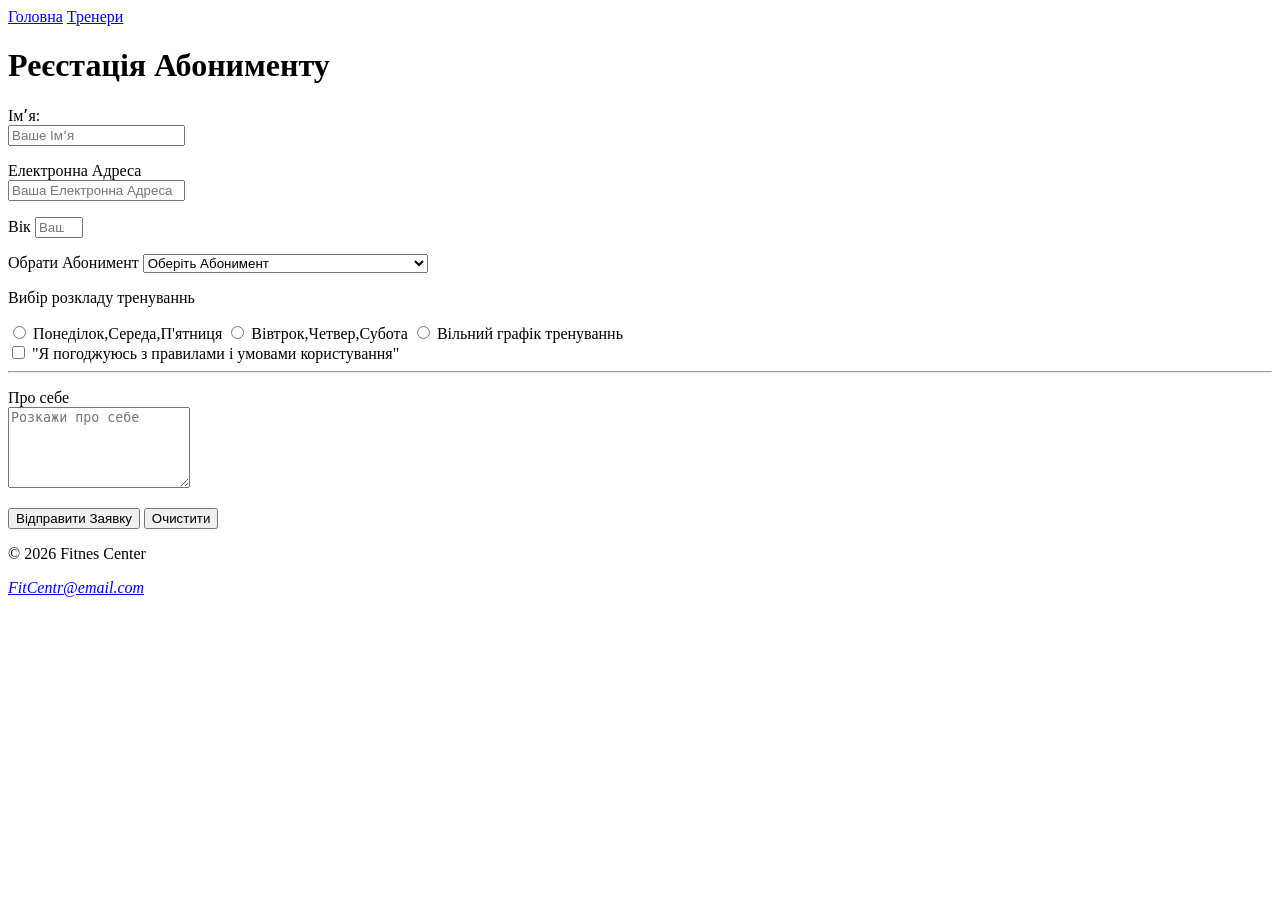
==== register.html @ b8ff51c6 "Виправлено Помилки написання в register and trainers" ====
<!doctype html>
<html lang="uk">
  <head>
    <meta charset="UTF-8" />
    <meta name="viewport" content="width=device-width, initial-scale=1.0" />
    <title>Реєстраця</title>
  </head>
  <body>
    <header>
      <a href="index.html">Головна</a>
      <a href="trainers.html">Тренери</a>
      <h1>Реєстація Абонименту</h1>
    </header>
    <form action="\register" method="post">
      <p>
        <label for="name">Імʼя:</label><br />
        <input
          type="text"
          id="name"
          name="name"
          required
          placeholder="Ваше Імʼя" />
      </p>
      <p>
        <label for="email">Електронна Адреса</label><br />
        <input
          type="email"
          id="email"
          name="email"
          required
          placeholder="Ваша Електронна Адреса" />
      </p>
      <p>
        <label for="age">Вік</label>
        <input
          type="number"
          id="age"
          name="age"
          min="8"
          max="99"
          required
          placeholder="Ваш Вік" />
      </p>
      <p>
        <label for="course">Обрати Абонимент</label>
        <select id="course" name="course" required>
          <option value="">Оберіть Абонимент</option>
          <option value="solo">Абонимент Без Тренера</option>
          <option value="with trainer">Абонимент з Тренером</option>
          <option value="wt free time">
            Абонимент з Тренером і вільним графіком
          </option>
        </select>
      </p>
      <p>Вибір розкладу тренуваннь</p>
      <label>
        <input type="radio" name="format" value="day1,3,5" required />
        Понеділок,Середа,П'ятниця
      </label>
      <label>
        <input type="radio" name="format" value="day2,4,6" />
        Вівтрок,Четвер,Субота
      </label>
      <label>
        <input type="radio" name="format" value="dayfree" /> Вільний графік
        тренуваннь </label
      ><br />
      <label>
        <input type="checkbox" name="agree" required />
        "Я погоджуюсь з правилами і умовами користування"
      </label>
      <hr />
      <p>
        <label for="comment">Про себе</label><br />
        <textarea
          id="comment"
          name="comment"
          rows="5"
          placeholder="Розкажи про себе"></textarea>
      </p>
      <button type="submit">Відправити Заявку</button>
      <button type="reset">Очистити</button>
    </form>
    <footer>
      <p>&copy; 2026 Fitnes Center</p>
      <address>
        <a href="mailto:FitCentr@email.com">FitCentr@email.com</a>
      </address>
    </footer>
  </body>
</html>
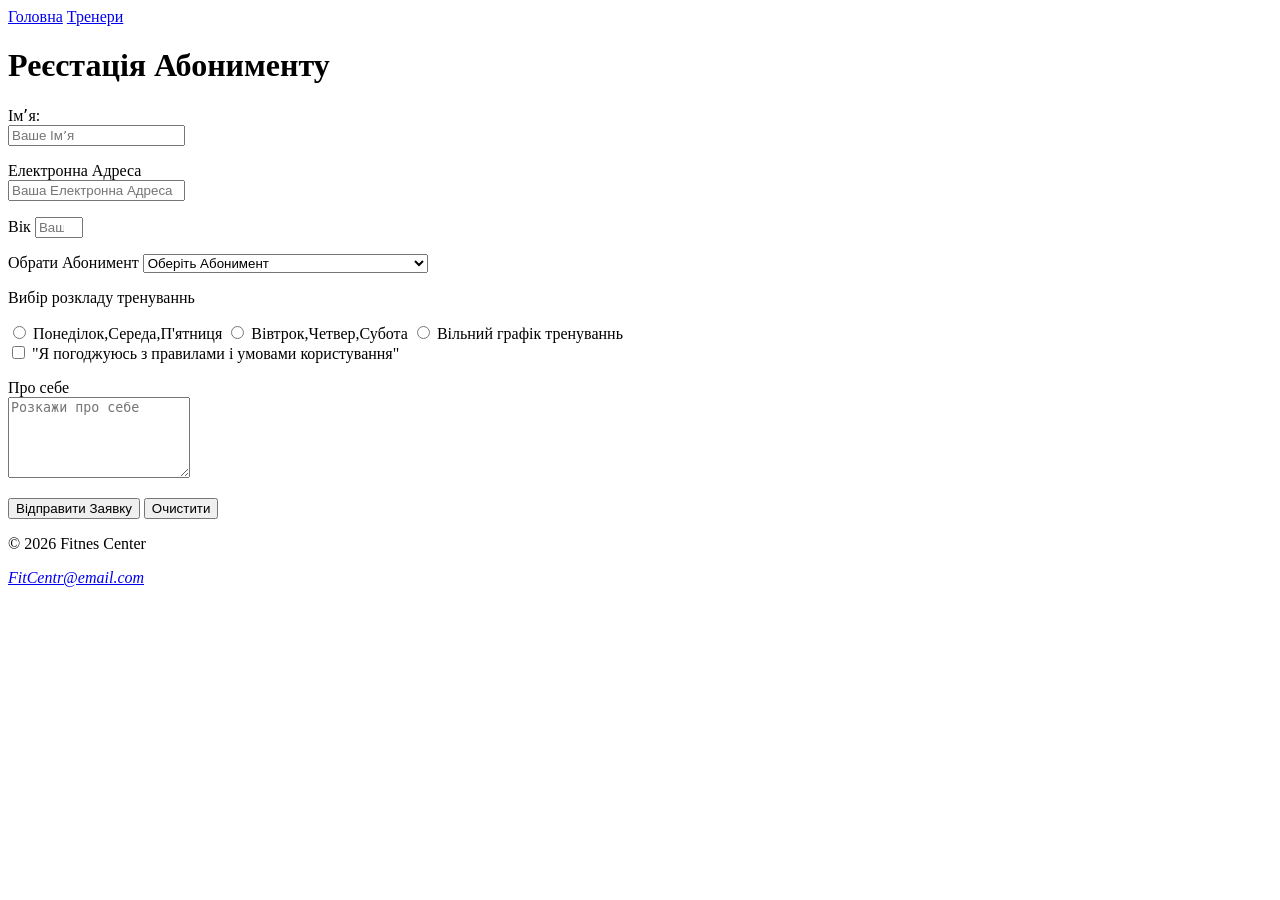
==== commit 257798cd: "Виправлено помилки в  index.html and register.html" ====
--- a/register.html
+++ b/register.html
@@ -69,7 +69,6 @@
         <input type="checkbox" name="agree" required />
         "Я погоджуюсь з правилами і умовами користування"
       </label>
-      <hr />
       <p>
         <label for="comment">Про себе</label><br />
         <textarea
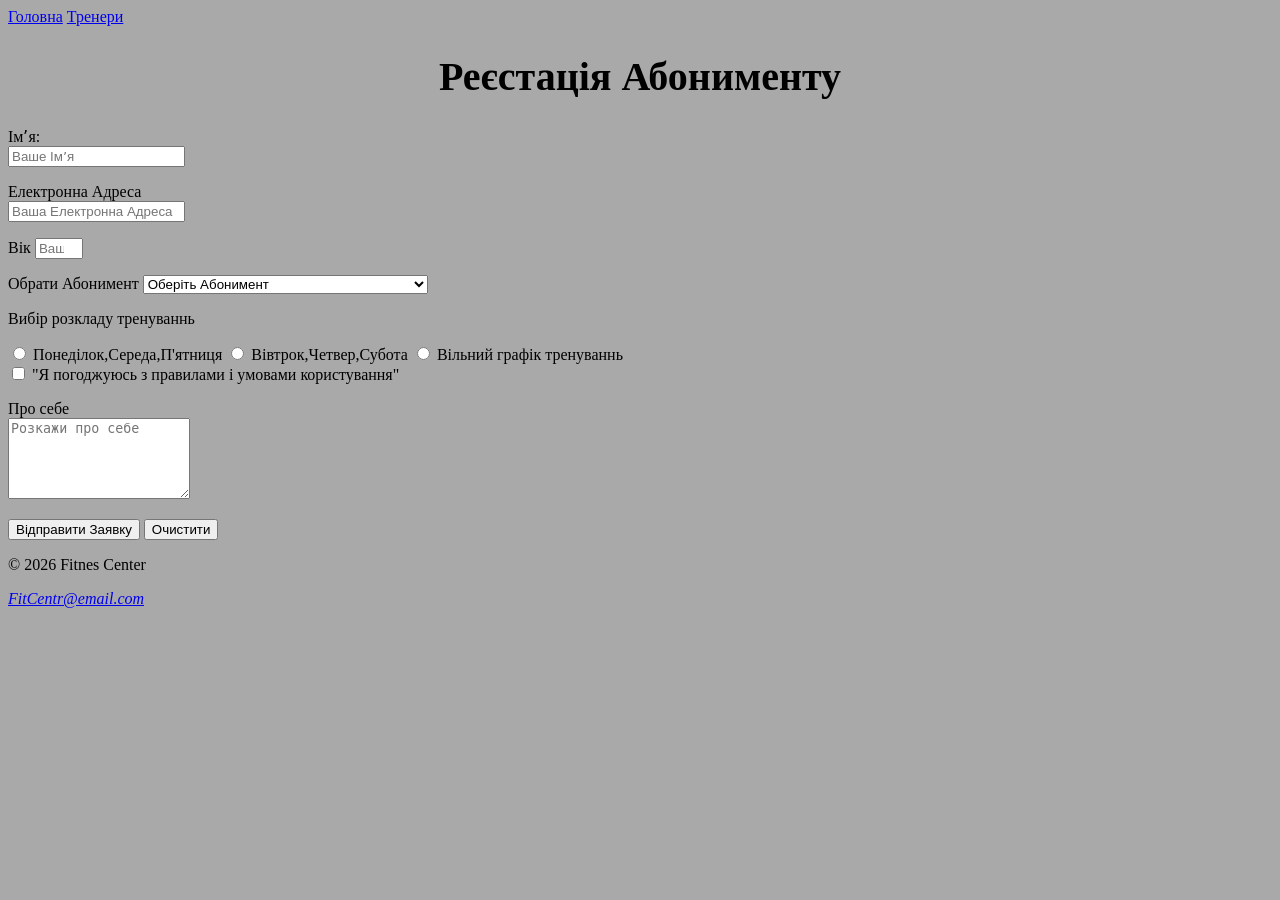
==== commit 7a8042e1: "додані елементи css" ====
--- a/register.html
+++ b/register.html
@@ -4,14 +4,15 @@
     <meta charset="UTF-8" />
     <meta name="viewport" content="width=device-width, initial-scale=1.0" />
     <title>Реєстраця</title>
+    <link rel="stylesheet" href="./style.css" />
   </head>
   <body>
     <header>
-      <a href="index.html">Головна</a>
-      <a href="trainers.html">Тренери</a>
+      <a href="index.html" class="button">Головна</a>
+      <a href="trainers.html" class="button">Тренери</a>
       <h1>Реєстація Абонименту</h1>
     </header>
-    <form action="\register" method="post">
+    <form action="/register" method="post">
       <p>
         <label for="name">Імʼя:</label><br />
         <input
--- a/style.css
+++ b/style.css
@@ -0,0 +1,11 @@
+h1 {
+  color: #000000;
+  font-size: 40px;
+  text-align: center;
+}
+h2 {
+  color: #000000;
+}
+body {
+  background-color: #a9a9a9;
+}
